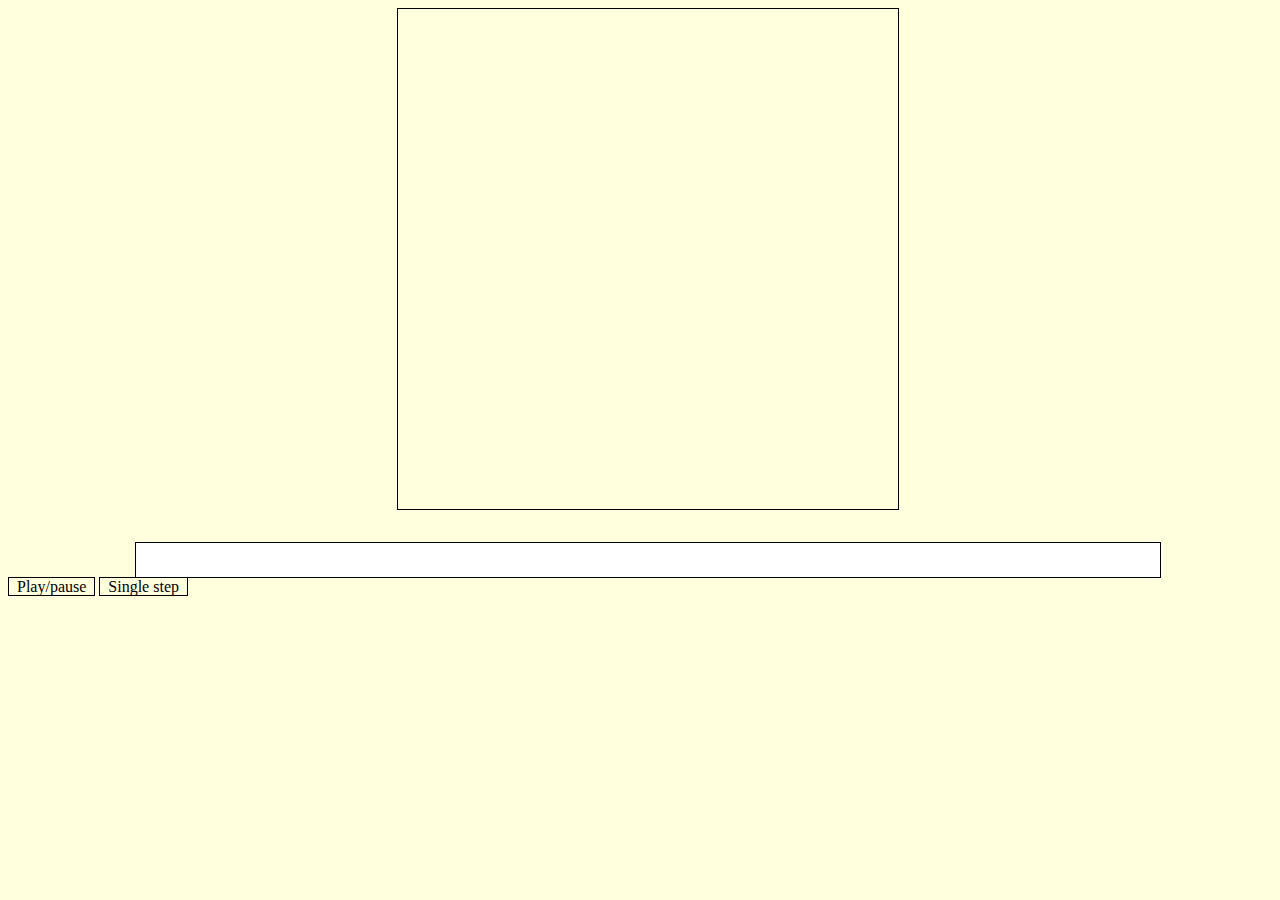
==== src/www/index.html @ e666a2c7 "web: - Send content language in headers - make Simulation class an EventEmitter" ====
<!DOCTYPE html>
<html>
<head>
	<link rel="stylesheet" href="style.css">
	<script src="js/jquery-2.1.4.min.js"></script>
	<script src="js/paper-core-0.9.24.js"></script>
	<script type="text/javascript" src="js/EventEmitter/EventEmitter.min.js"></script>
	<!-- <script type="text/paperscript" src="js/grid.js" canvas="grid-canvas"></script> -->
	<script type="text/javascript" src="js/grid.js"></script>
	<script type="text/javascript" src="js/simulation.js"></script>
	<script type="text/javascript" src="js/main.js"></script>
</head>
<body>
	<div id="content">
		<canvas id="grid-canvas" resize="true"></canvas>
		<div id="information">
			<span class="info" id="time-info"></span>
			<span class="info" id="sim-info"></span>
			<span class="info" id="render-info"></span>
			<span class="info" id="param-info"></span>
		</div>
		<div id="control">
			<span class="ctl" id="ctl-playpause">Play/pause</span>
			<span class="ctl" id="ctl-step">Single step</span>
		</div>
	</div>
</body>
</html>
---- src/www/style.css ----
body {
	background-color: #ffd;
	width: 100%;
}

#content {
	margin: auto;
}

canvas#grid-canvas {
	/* FIXME: shouldn't this be 450 (15 * 3 * 10)? ... wiht cellSize=15, the difference is still 2 */
	width: 500px;
	height: 500px;
	max-width: 50%;

    padding-left: 0;
    padding-right: 0;
    margin-left: auto;
    margin-right: auto;
    display: block;

	border: solid black 1px;
}

div#information {
	/*float: left;*/
	/*max-width: 23%;*/
	margin-left: auto;
	margin-right: auto;
	width: 80%;
	margin-top: 2em;
	background-color: white;
	border: 1px solid black;
}

.info {
	margin-left: 2em;
}

#param-info {
	display: block;
	margin-top: 1em;
}

.ctl {
	border: 1px solid black;
	padding: 0 0.5em;
	cursor: pointer;
}
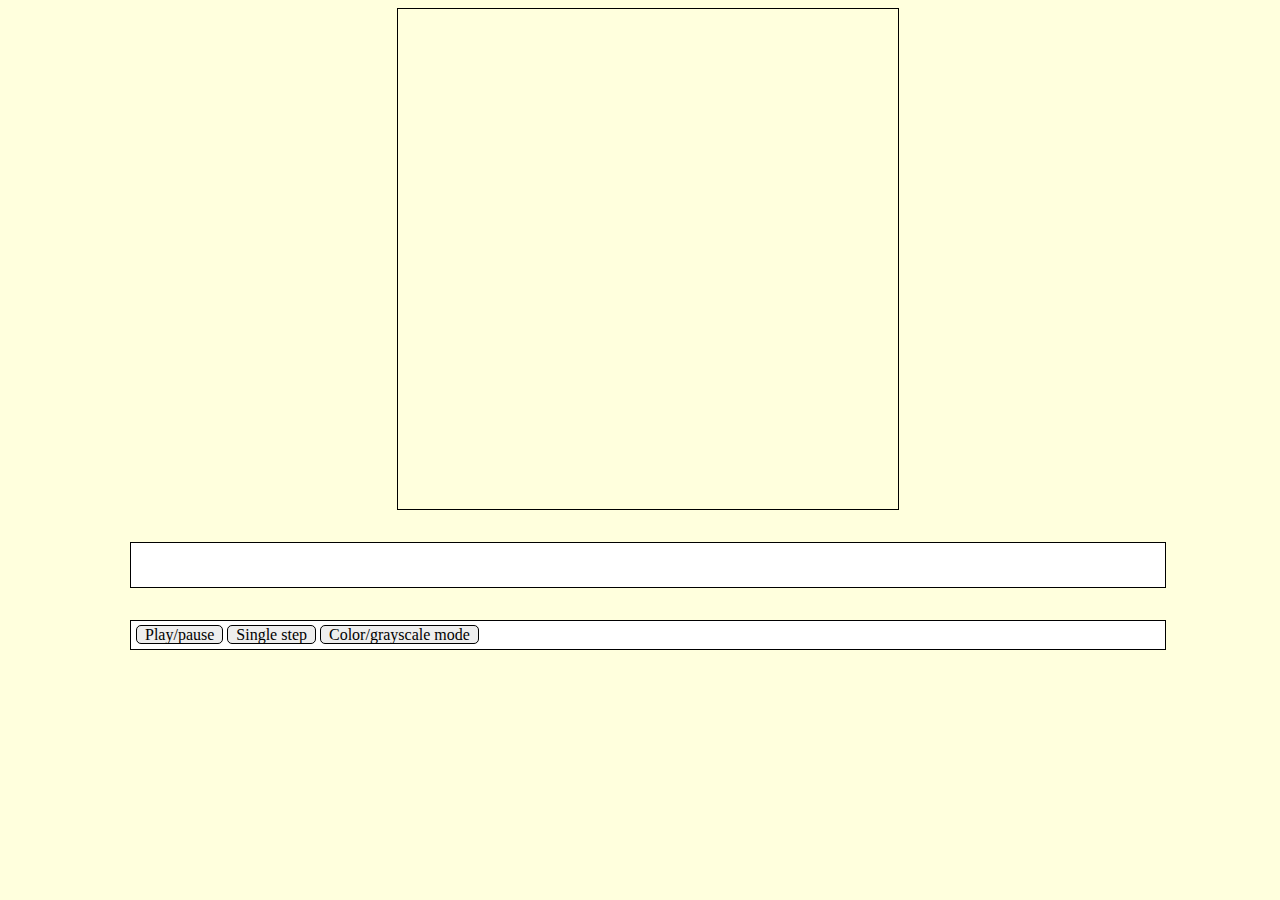
==== commit d36010df: "web: - css + index improvements - fix renderStep()" ====
--- a/src/www/index.html
+++ b/src/www/index.html
@@ -1,6 +1,8 @@
 <!DOCTYPE html>
-<html>
+<html lang="us">
 <head>
+	<meta charset="utf-8">
+	<title>Traffic simulation - DMAS</title>
 	<link rel="stylesheet" href="style.css">
 	<script src="js/jquery-2.1.4.min.js"></script>
 	<script src="js/paper-core-0.9.24.js"></script>
@@ -22,6 +24,7 @@
 		<div id="control">
 			<span class="ctl" id="ctl-playpause">Play/pause</span>
 			<span class="ctl" id="ctl-step">Single step</span>
+			<span class="ctl" id="ctl-grayscale">Color/grayscale mode</span>
 		</div>
 	</div>
 </body>
--- a/src/www/style.css
+++ b/src/www/style.css
@@ -22,7 +22,7 @@
 	border: solid black 1px;
 }
 
-div#information {
+div#information, div#control {
 	/*float: left;*/
 	/*max-width: 23%;*/
 	margin-left: auto;
@@ -31,6 +31,7 @@
 	margin-top: 2em;
 	background-color: white;
 	border: 1px solid black;
+	padding: 5px;
 }
 
 .info {
@@ -45,5 +46,9 @@
 .ctl {
 	border: 1px solid black;
 	padding: 0 0.5em;
+	text-align: center;
+	border-radius: 5px;
+	-moz-border-radius: 5px;
+	background-color: #eee;
 	cursor: pointer;
 }
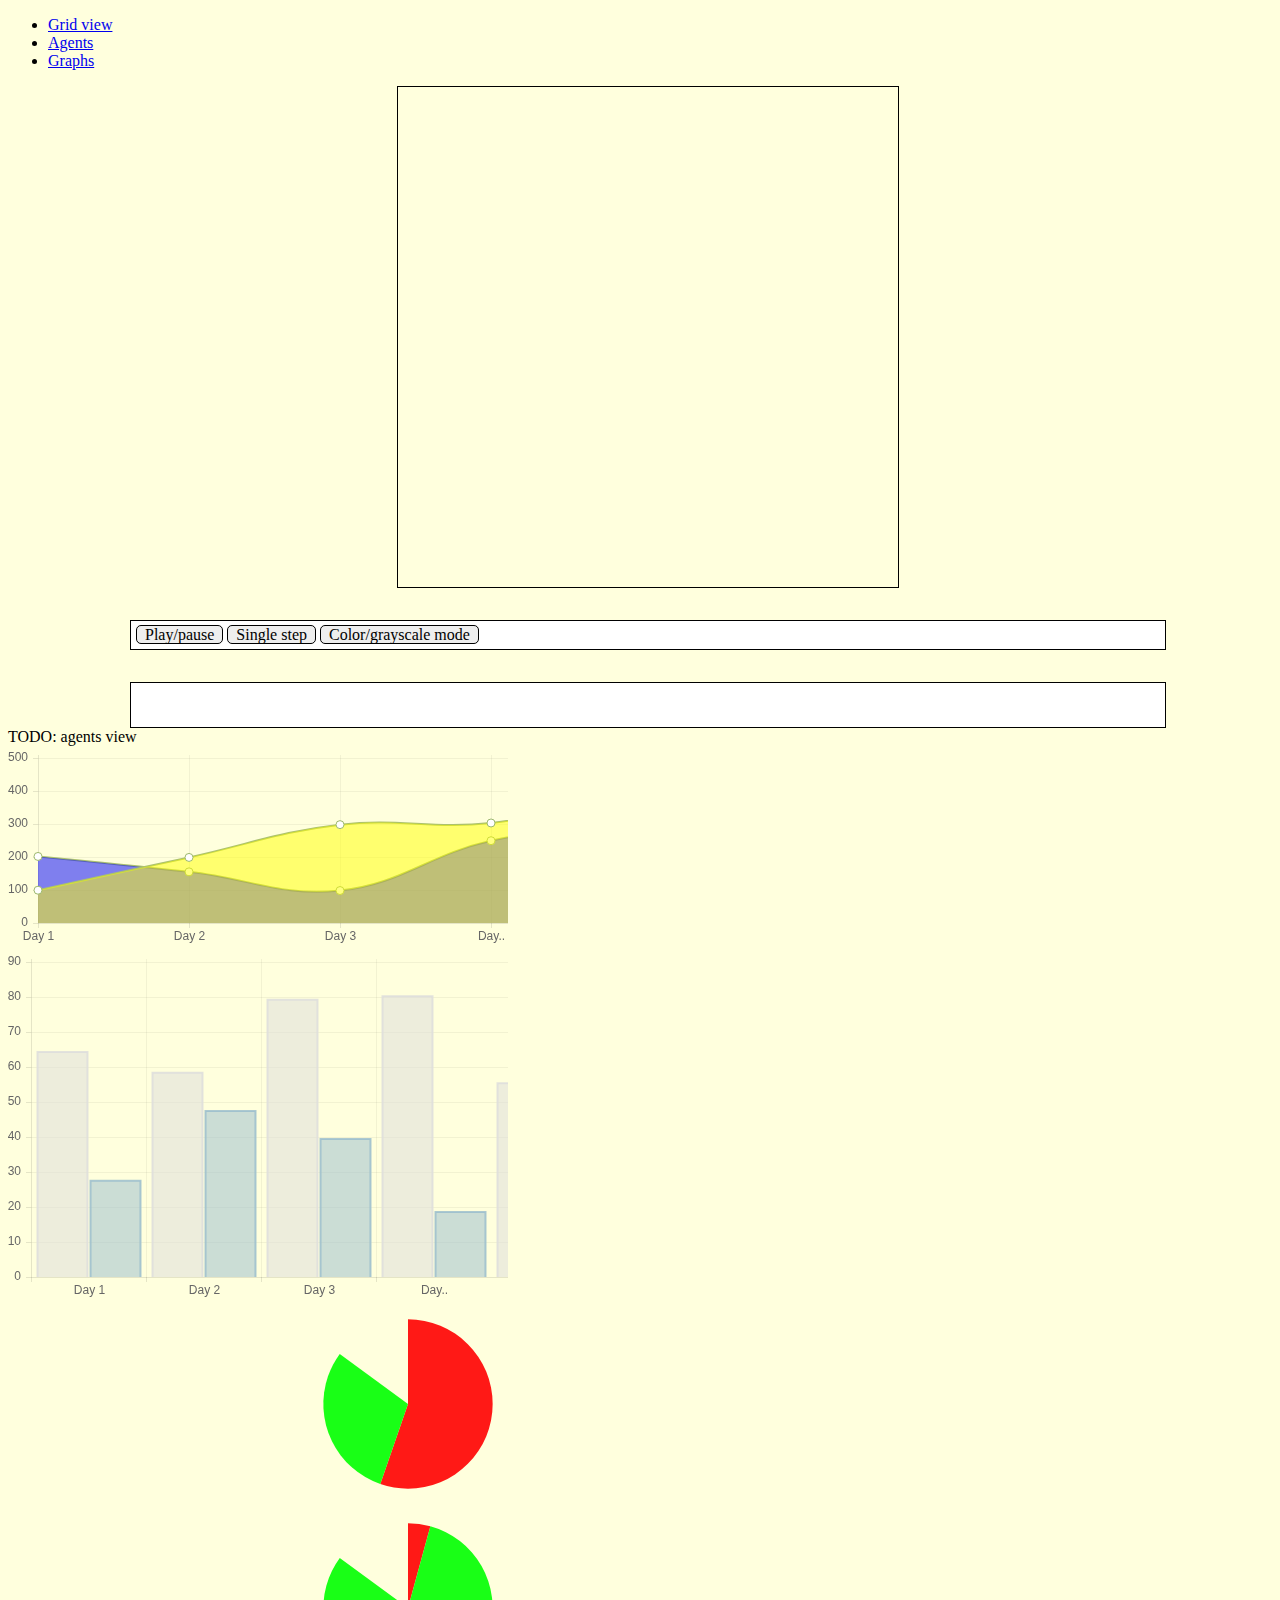
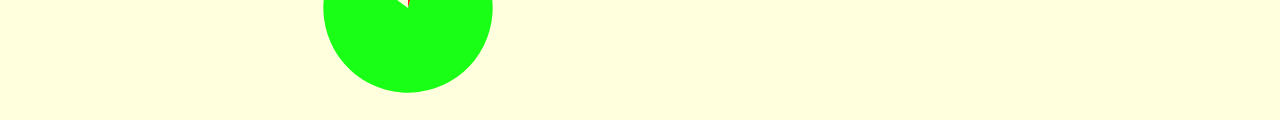
==== commit 74f1815d: "background" ====
--- a/src/www/index.html
+++ b/src/www/index.html
@@ -1,30 +1,73 @@
 <!DOCTYPE html>
 <html lang="us">
+ <body bgcolor="#ffffcc" 
 <head>
 	<meta charset="utf-8">
 	<title>Traffic simulation - DMAS</title>
+	<link rel="stylesheet" href="jquery-ui.min.css">
+	<link rel="stylesheet" href="jquery-ui.structure.min.css">
+	<link rel="stylesheet" href="jquery-ui.theme.min.css">
 	<link rel="stylesheet" href="style.css">
 	<script src="js/jquery-2.1.4.min.js"></script>
+	<script src="js/jquery-ui-1.11.4.min.js"></script>
 	<script src="js/paper-core-0.9.24.js"></script>
 	<script type="text/javascript" src="js/EventEmitter/EventEmitter.min.js"></script>
 	<!-- <script type="text/paperscript" src="js/grid.js" canvas="grid-canvas"></script> -->
 	<script type="text/javascript" src="js/grid.js"></script>
 	<script type="text/javascript" src="js/simulation.js"></script>
 	<script type="text/javascript" src="js/main.js"></script>
+	<script type="text/javascript" src="js/display_results.js"></script>
+	<script>
+		$(function() {
+			$('#tabs').tabs();
+		});
+	</script>
 </head>
 <body>
 	<div id="content">
-		<canvas id="grid-canvas" resize="true"></canvas>
-		<div id="information">
-			<span class="info" id="time-info"></span>
-			<span class="info" id="sim-info"></span>
-			<span class="info" id="render-info"></span>
-			<span class="info" id="param-info"></span>
-		</div>
-		<div id="control">
-			<span class="ctl" id="ctl-playpause">Play/pause</span>
-			<span class="ctl" id="ctl-step">Single step</span>
-			<span class="ctl" id="ctl-grayscale">Color/grayscale mode</span>
+		<div id="tabs">
+			<ul>
+				<li><a href="#tab-1">Grid view</a></li>
+				<li><a href="#tab-2">Agents</a></li>
+				<li><a href="#tab-3">Graphs</a></li>
+			</ul>
+  			<div id="tab-1">
+				<canvas id="grid-canvas" resize="true"></canvas>
+				<div id="control">
+					<span class="ctl" id="ctl-playpause">Play/pause</span>
+					<span class="ctl" id="ctl-step">Single step</span>
+					<span class="ctl" id="ctl-grayscale">Color/grayscale mode</span>
+				</div>
+				<div id="information">
+					<span class="info" id="time-info"></span>
+					<span class="info" id="sim-info"></span>
+					<span class="info" id="render-info"></span>
+					<span class="info" id="param-info"></span>
+				</div>
+				<div class="clear-floats"></div>
+			</div>
+			<div id="tab-2">
+		
+        		
+        	
+
+				TODO: agents view
+
+			</div>
+			<div id="tab-3">
+
+				<canvas id="speed_average" width="500" height="200"></canvas>
+				<script src='js/Chart.min.js'></script>
+				<canvas id="speed_average" width="500" height="200"></canvas>
+				<script src='js/Chart.min.js'></script>
+				<canvas id="fuel_average" width="500" height="350"></canvas>
+        		<div id="legend_speed"></div>
+        		<script type="text/javascript" src="js/display_results.js"></script>
+        		<canvas id="pie" width="800" height="200"></canvas>
+        		<canvas id="pie2" width="800" height="200"></canvas>
+        		<script type="text/javascript" src="js/display_results.js"></script>
+				
+			</div>
 		</div>
 	</div>
 </body>
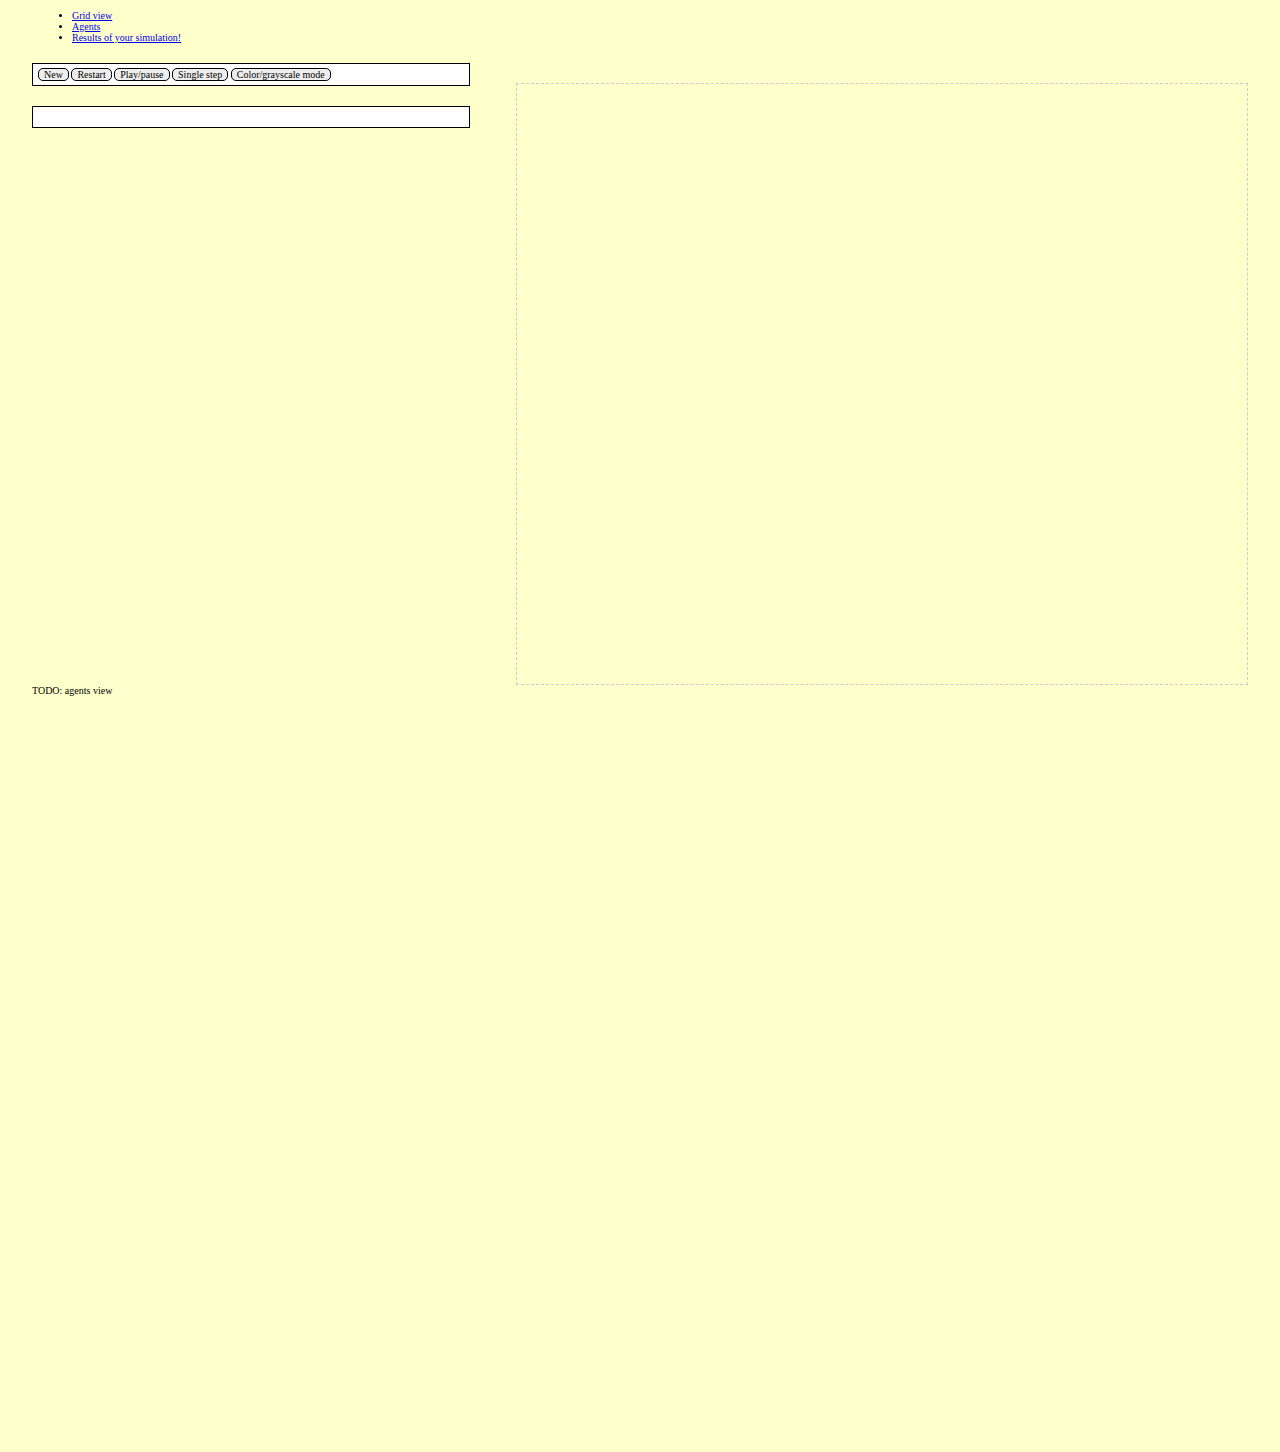
==== commit 99da58a6: "Merge branch 'master' of github.com:paintception/MultiAgent-Systems-Project" ====
--- a/src/www/index.html
+++ b/src/www/index.html
@@ -1,6 +1,5 @@
 <!DOCTYPE html>
 <html lang="us">
- <body bgcolor="#ffffcc" 
 <head>
 	<meta charset="utf-8">
 	<title>Traffic simulation - DMAS</title>
@@ -8,15 +7,16 @@
 	<link rel="stylesheet" href="jquery-ui.structure.min.css">
 	<link rel="stylesheet" href="jquery-ui.theme.min.css">
 	<link rel="stylesheet" href="style.css">
-	<script src="js/jquery-2.1.4.min.js"></script>
-	<script src="js/jquery-ui-1.11.4.min.js"></script>
-	<script src="js/paper-core-0.9.24.js"></script>
-	<script type="text/javascript" src="js/EventEmitter/EventEmitter.min.js"></script>
+	<script src="js-external/jquery-2.1.4.min.js"></script>
+	<script src="js-external/jquery-ui-1.11.4.min.js"></script>
+	<script src="js-external/paper-core-0.9.24.js"></script>
+	<script src='js-external/Chart.min.js'></script>
+	<script src="js-external/EventEmitter/EventEmitter.min.js"></script>
 	<!-- <script type="text/paperscript" src="js/grid.js" canvas="grid-canvas"></script> -->
 	<script type="text/javascript" src="js/grid.js"></script>
 	<script type="text/javascript" src="js/simulation.js"></script>
+	<script type="text/javascript" src="js/display_results.js"></script>
 	<script type="text/javascript" src="js/main.js"></script>
-	<script type="text/javascript" src="js/display_results.js"></script>
 	<script>
 		$(function() {
 			$('#tabs').tabs();
@@ -29,11 +29,13 @@
 			<ul>
 				<li><a href="#tab-1">Grid view</a></li>
 				<li><a href="#tab-2">Agents</a></li>
-				<li><a href="#tab-3">Graphs</a></li>
+				<li><a href="#tab-3">Results of your simulation!</a></li>
 			</ul>
   			<div id="tab-1">
 				<canvas id="grid-canvas" resize="true"></canvas>
 				<div id="control">
+					<span class="ctl" id="ctl-new">New</span>
+					<span class="ctl" id="ctl-restart">Restart</span>
 					<span class="ctl" id="ctl-playpause">Play/pause</span>
 					<span class="ctl" id="ctl-step">Single step</span>
 					<span class="ctl" id="ctl-grayscale">Color/grayscale mode</span>
@@ -55,18 +57,11 @@
 
 			</div>
 			<div id="tab-3">
-
 				<canvas id="speed_average" width="500" height="200"></canvas>
-				<script src='js/Chart.min.js'></script>
-				<canvas id="speed_average" width="500" height="200"></canvas>
-				<script src='js/Chart.min.js'></script>
 				<canvas id="fuel_average" width="500" height="350"></canvas>
         		<div id="legend_speed"></div>
-        		<script type="text/javascript" src="js/display_results.js"></script>
         		<canvas id="pie" width="800" height="200"></canvas>
         		<canvas id="pie2" width="800" height="200"></canvas>
-        		<script type="text/javascript" src="js/display_results.js"></script>
-				
 			</div>
 		</div>
 	</div>
--- a/src/www/style.css
+++ b/src/www/style.css
@@ -1,33 +1,41 @@
 body {
-	background-color: #ffd;
+	background-color: #ffc;
 	width: 100%;
+	margin: 0;
+	font-size: x-small;
+}
+
+/*
+ * Note: fix for tab with float within - see: http://www.quirksmode.org/css/clearing.html.
+ * Alternatively, without extra elements, see: http://stackoverflow.com/a/5871844.
+ */
+div.clear-floats {
+	clear: both;
 }
 
 #content {
 	margin: auto;
+	width: 95%;
 }
 
 canvas#grid-canvas {
-	/* FIXME: shouldn't this be 450 (15 * 3 * 10)? ... wiht cellSize=15, the difference is still 2 */
-	width: 500px;
-	height: 500px;
-	max-width: 50%;
+	width: 60%;
+	height: 600px;
+/*	max-width: 40%;
+	max-height: 50%; */
+	float: right;
 
+	margin-top: 2em;
     padding-left: 0;
     padding-right: 0;
     margin-left: auto;
     margin-right: auto;
-    display: block;
 
-	border: solid black 1px;
+	border: dashed #ccc 1px;
 }
 
 div#information, div#control {
-	/*float: left;*/
-	/*max-width: 23%;*/
-	margin-left: auto;
-	margin-right: auto;
-	width: 80%;
+	width: 35%;
 	margin-top: 2em;
 	background-color: white;
 	border: 1px solid black;
@@ -35,10 +43,11 @@
 }
 
 .info {
-	margin-left: 2em;
+	margin-left: 1em;
+	display: block;
 }
 
-#param-info {
+.info#param-info {
 	display: block;
 	margin-top: 1em;
 }
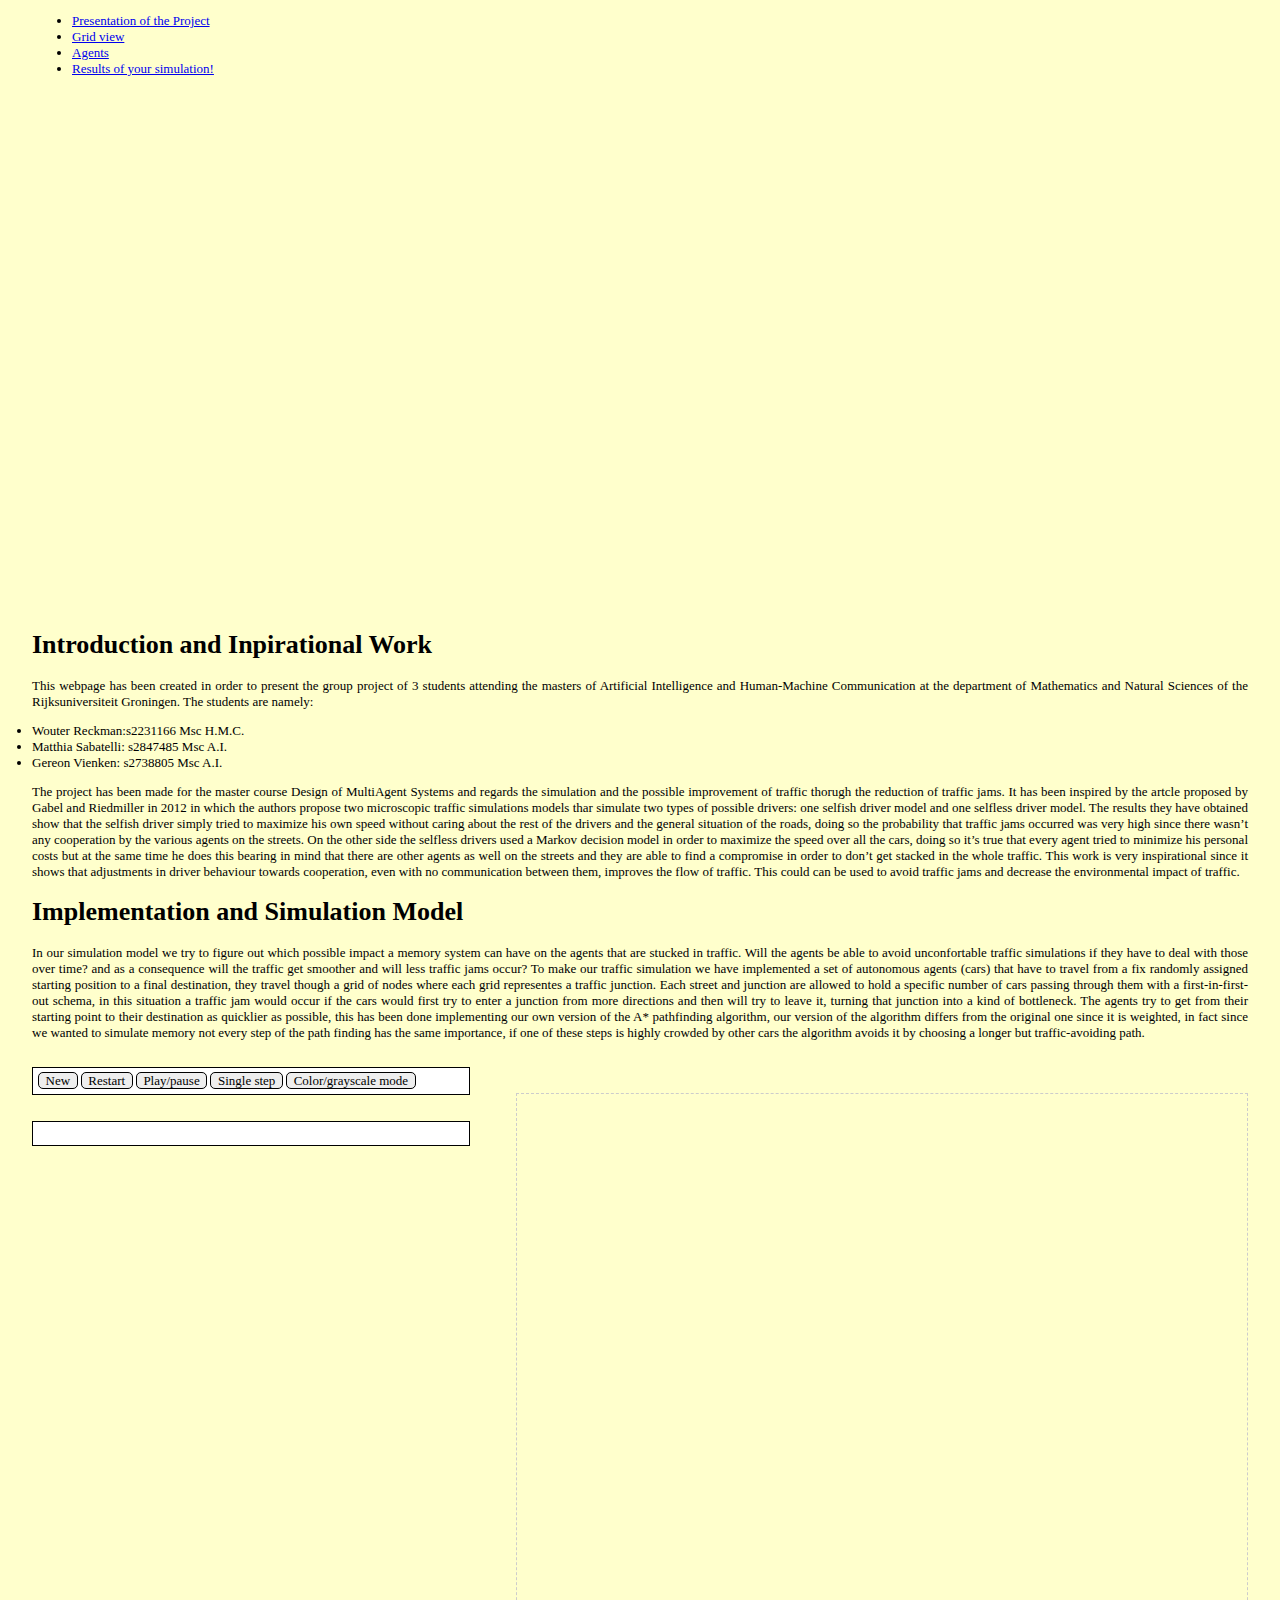
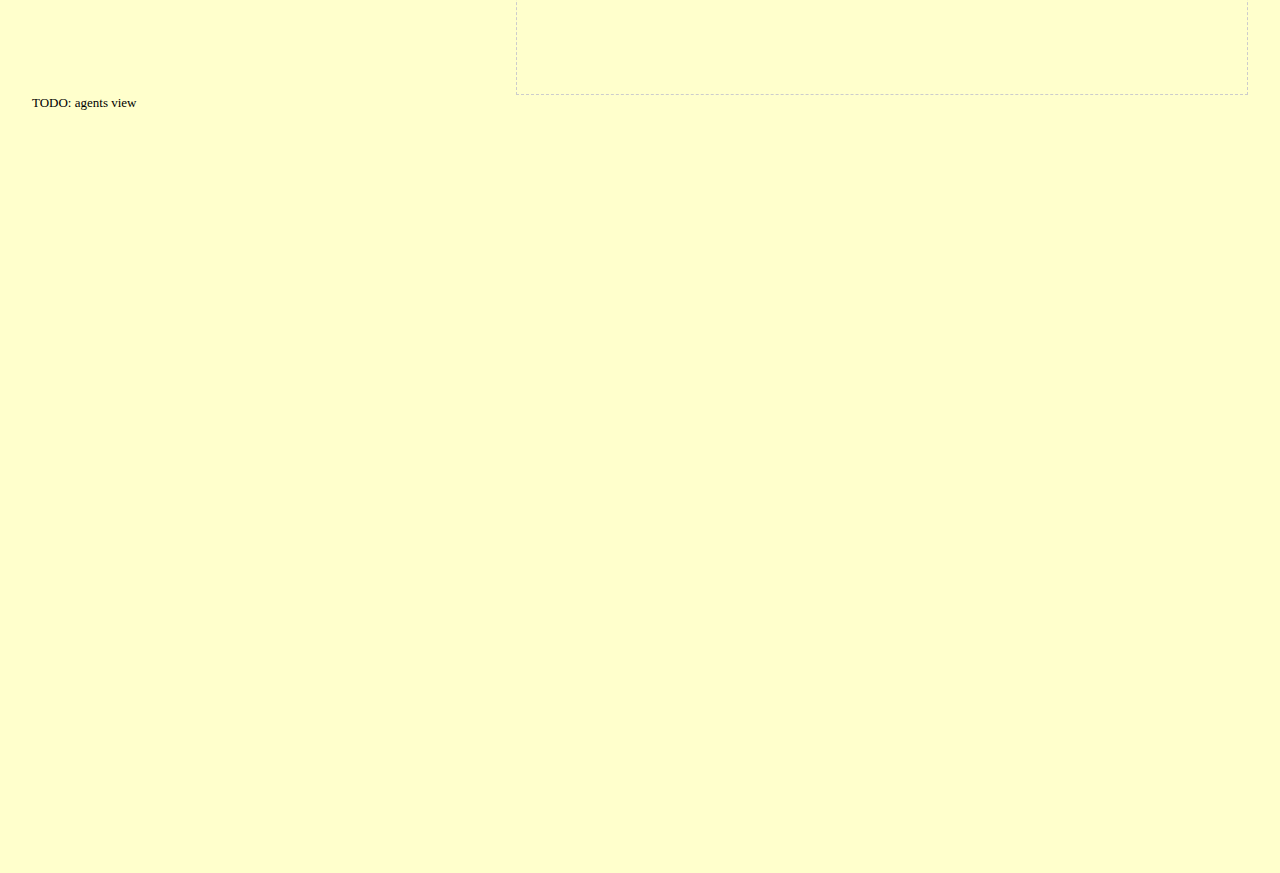
==== commit c832af15: "json data" ====
--- a/src/www/index.html
+++ b/src/www/index.html
@@ -1,5 +1,6 @@
 <!DOCTYPE html>
 <html lang="us">
+<font face="Times New Roman" size="2.5" color="#000000">
 <head>
 	<meta charset="utf-8">
 	<title>Traffic simulation - DMAS</title>
@@ -19,7 +20,7 @@
 	<script type="text/javascript" src="js/main.js"></script>
 	<script>
 		$(function() {
-			$('#tabs').tabs();
+			$('#tabs').tabs({'active': 1});
 		});
 	</script>
 </head>
@@ -27,11 +28,39 @@
 	<div id="content">
 		<div id="tabs">
 			<ul>
-				<li><a href="#tab-1">Grid view</a></li>
-				<li><a href="#tab-2">Agents</a></li>
-				<li><a href="#tab-3">Results of your simulation!</a></li>
+				<li><a href="#tab-1">Presentation of the Project</a></li>
+				<li><a href="#tab-2">Grid view</a></li>
+				<li><a href="#tab-3">Agents</a></li>
+				<li><a href="#tab-4">Results of your simulation!</a></li>
 			</ul>
-  			<div id="tab-1">
+			<div id="tab-1">
+				<canvas id="video_example" width="500" height="200"></canvas>
+
+				<iframe width="560" height="315" src="https://www.youtube.com/embed/O3kL6nMap2s" frameborder="0" allowfullscreen>
+				</iframe>
+
+				<canvas id="project_presentation" width="500" height="200"></canvas>
+				<div>
+  					<h1>Introduction and Inpirational Work</h1>
+					<p align="justify"> This webpage has been created in order to present the group project of 3 students attending the masters of Artificial Intelligence and Human-Machine Communication at the department of Mathematics and Natural Sciences of the Rijksuniversiteit Groningen. The students are namely:  
+					<li>Wouter Reckman:s2231166 Msc H.M.C. </li>
+					<li>Matthia Sabatelli: s2847485 Msc A.I. </li>
+					<li>Gereon Vienken: s2738805 Msc A.I. </li>
+					</p>
+					<p align="justify">
+					The project has been made for the master course Design of MultiAgent Systems and regards the simulation and the possible improvement of traffic thorugh the reduction of traffic jams.
+					It has been inspired by the artcle proposed by Gabel and Riedmiller in 2012  in which the authors propose two microscopic traffic simulations models thar simulate two types of possible drivers: one selfish driver model and one selfless driver model. The results they have obtained show that the selfish driver simply tried to maximize his own speed without caring about the rest of the drivers and the general situation of the roads, doing so the probability that traffic jams occurred was very high since there wasn’t any cooperation by the various agents on the streets. On the other side the selfless drivers used a Markov decision model in order to maximize the speed over all the cars, doing so it’s true that every agent tried to minimize his personal costs but at the same time he does this bearing in mind that there are other agents as well on the streets and they are able to find a compromise in order to don’t get stacked in the whole traffic. This work is very inspirational since it shows that adjustments in driver behaviour towards cooperation, even with no communication between them, improves the flow of traffic. This could can be used to avoid traffic jams and decrease the environmental impact of traffic.</p>
+
+					<h1> Implementation and Simulation Model</h1>
+					<p align="justify"> In our simulation model we try to figure out which possible impact a memory system can have on the agents that are stucked in traffic. Will the agents be able to avoid unconfortable traffic simulations if they have to deal with those over time? and as a consequence will the traffic get smoother and will less traffic jams occur?
+
+					To make our traffic simulation we have implemented a set of autonomous agents (cars) that have to travel from a fix randomly assigned starting position to a final destination, they travel though a grid of nodes where each grid representes a traffic junction. Each street and junction are allowed to hold a specific number of cars passing through them with a first-in-first-out schema, in this situation a traffic jam would occur if the cars would first try to enter a junction from more directions and then will try to leave it, turning that junction into a kind of bottleneck.
+
+					The agents try to get from their starting point to their destination as quicklier as possible, this has been done implementing our own version of the A* pathfinding algorithm, our version of the algorithm differs from the original one since it is weighted, in fact since we wanted to simulate memory not every step of the path finding has the same importance, if one of these steps is highly crowded by other cars the algorithm avoids it by choosing a longer but traffic-avoiding path.</p>
+				</div>
+			</div>
+
+  			<div id="tab-2">
 				<canvas id="grid-canvas" resize="true"></canvas>
 				<div id="control">
 					<span class="ctl" id="ctl-new">New</span>
@@ -48,7 +77,7 @@
 				</div>
 				<div class="clear-floats"></div>
 			</div>
-			<div id="tab-2">
+			<div id="tab-3">
 		
         		
         	
@@ -56,7 +85,8 @@
 				TODO: agents view
 
 			</div>
-			<div id="tab-3">
+			<div id="tab-4">
+				<!-- <canvas id="jams" width="500" height="200"></canvas> -->
 				<canvas id="speed_average" width="500" height="200"></canvas>
 				<canvas id="fuel_average" width="500" height="350"></canvas>
         		<div id="legend_speed"></div>
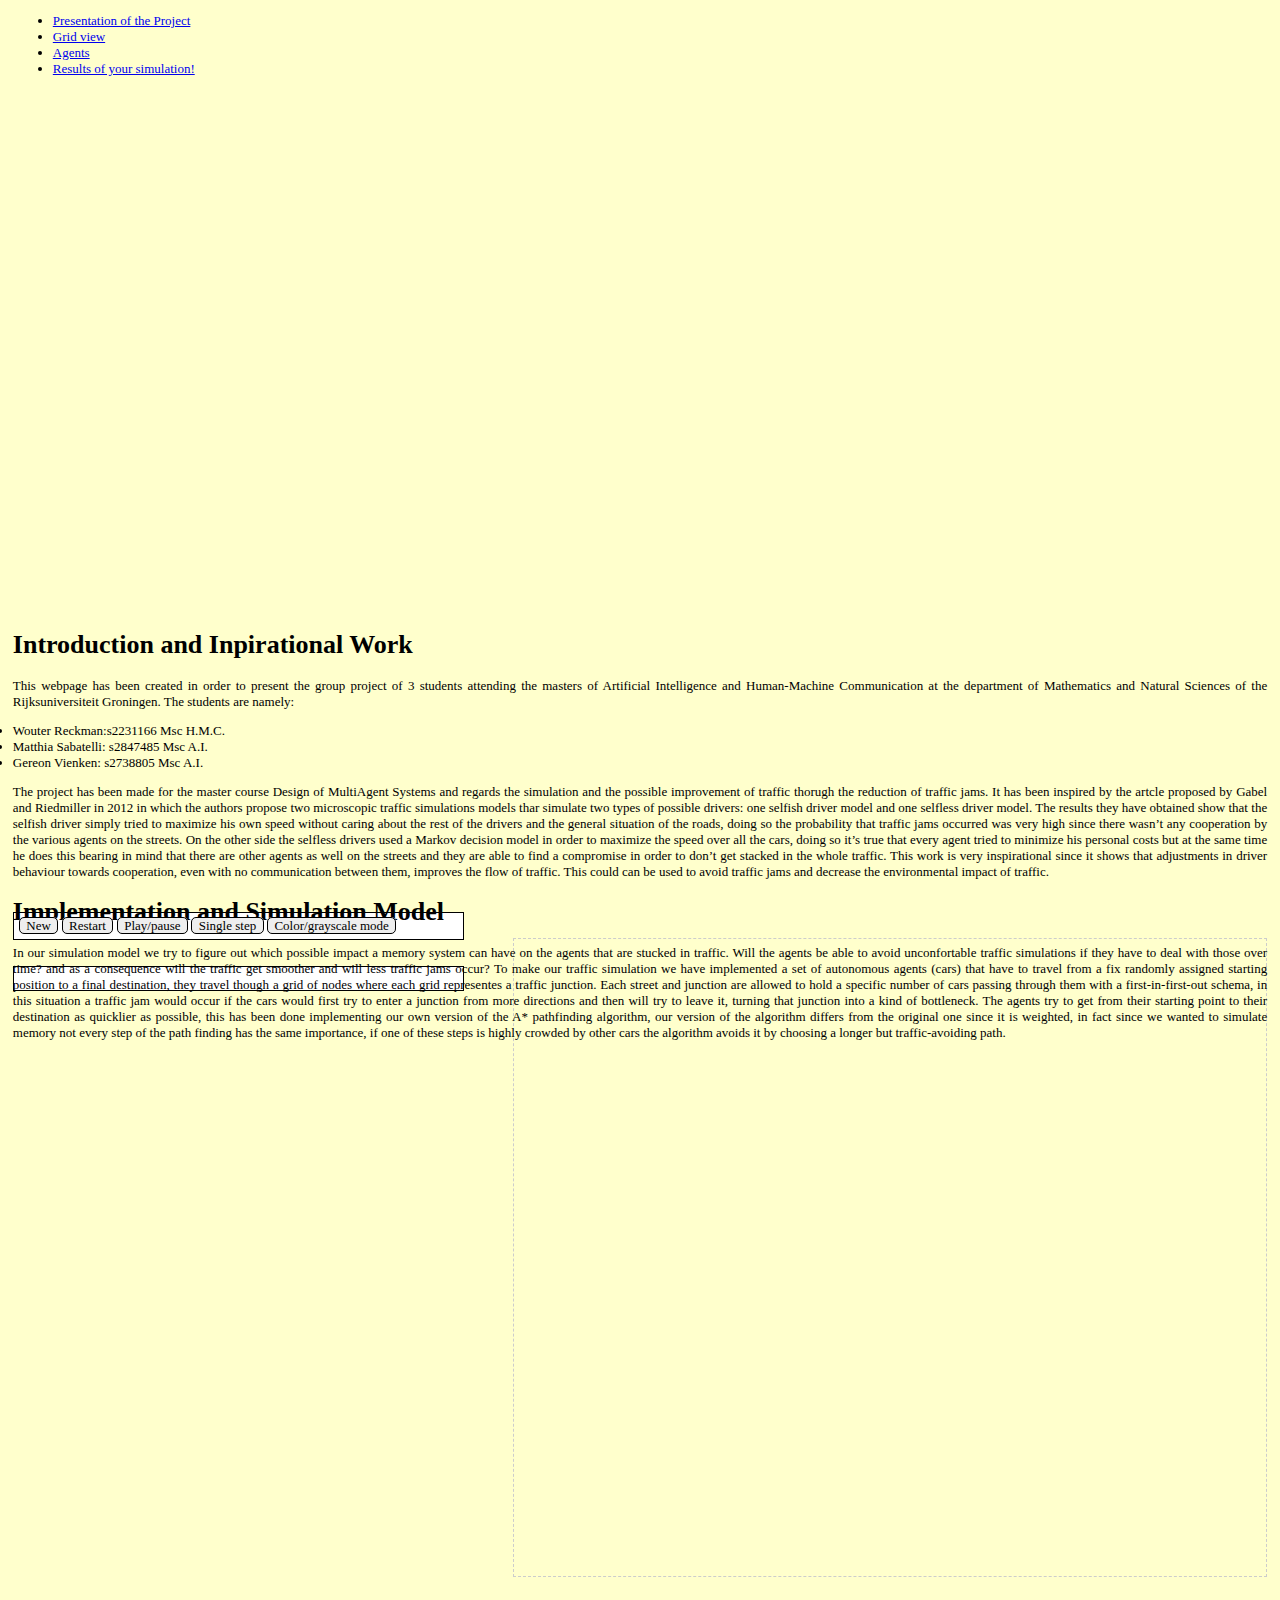
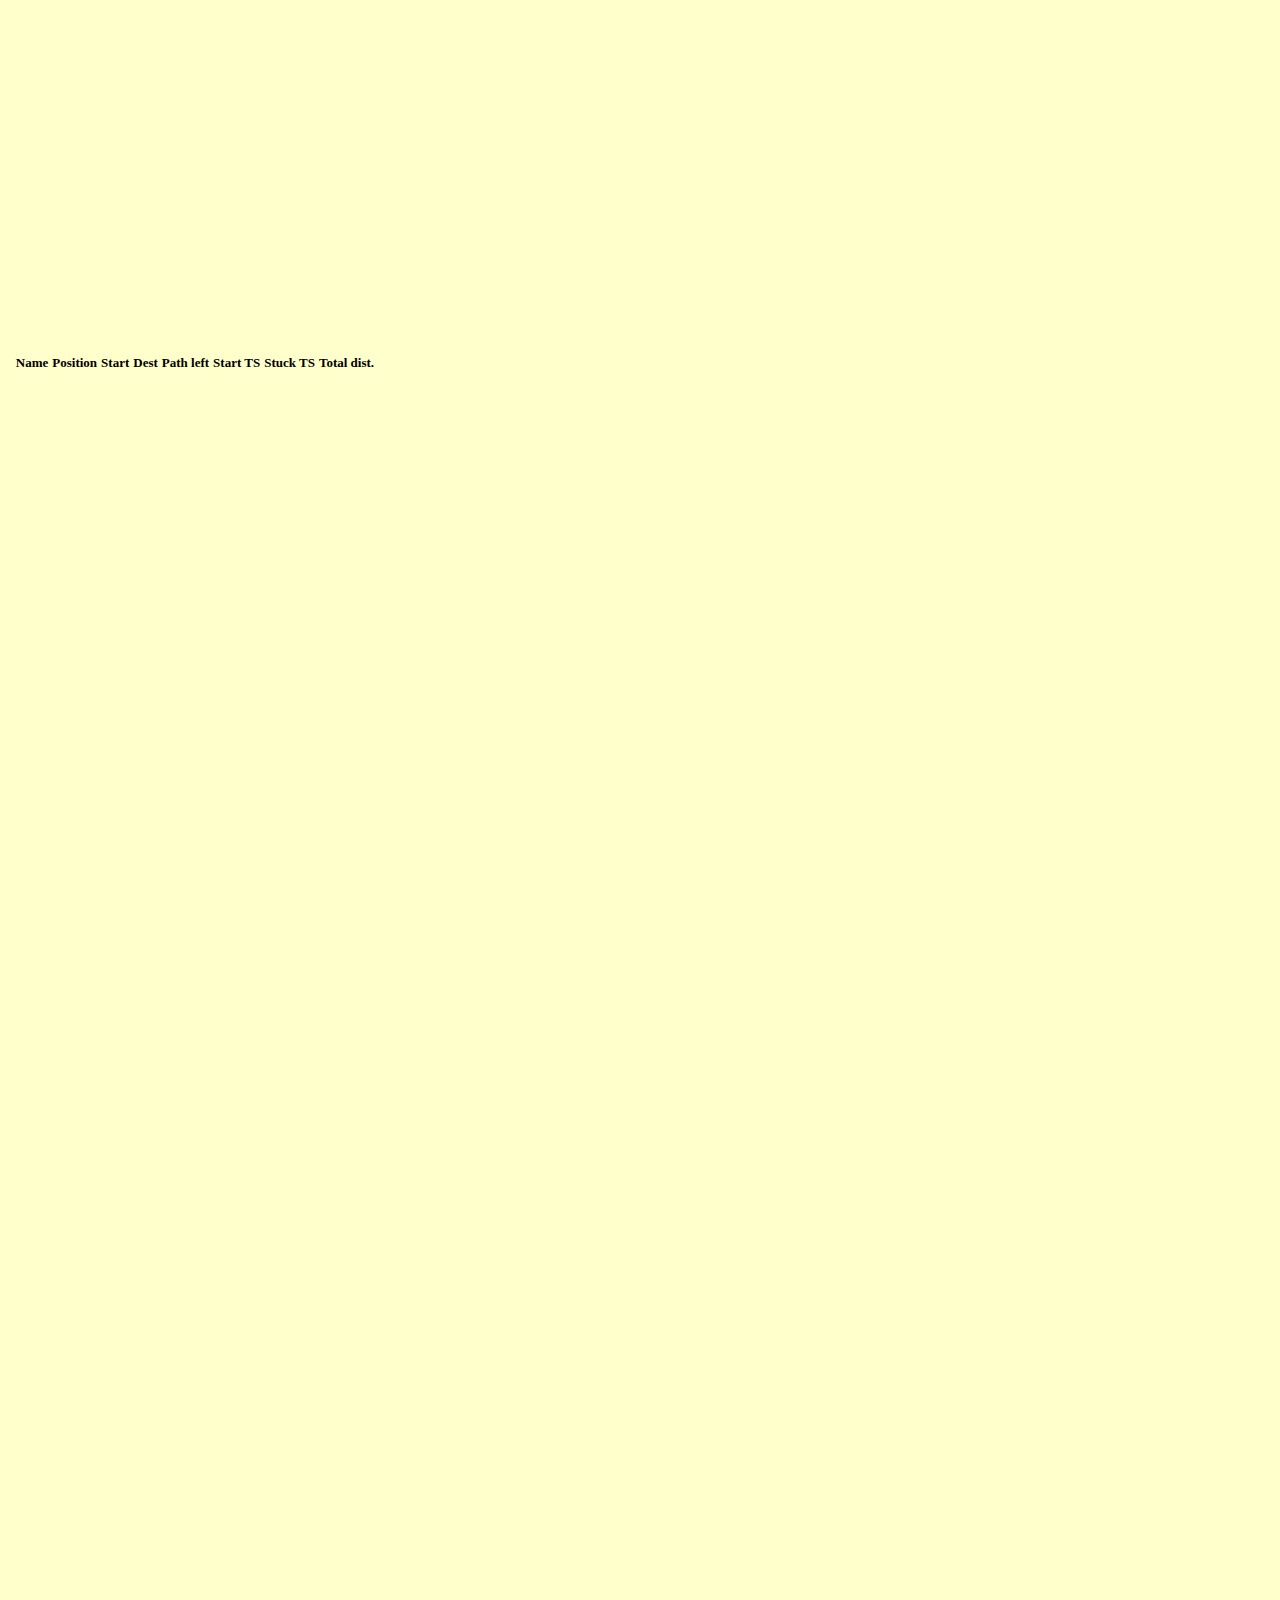
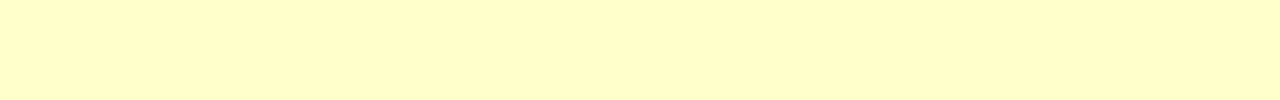
==== commit a2207a5a: "Merge branch 'master' of https://github.com/paintception/MultiAgent-Systems-Project" ====
--- a/src/www/index.html
+++ b/src/www/index.html
@@ -4,14 +4,16 @@
 <head>
 	<meta charset="utf-8">
 	<title>Traffic simulation - DMAS</title>
-	<link rel="stylesheet" href="jquery-ui.min.css">
-	<link rel="stylesheet" href="jquery-ui.structure.min.css">
-	<link rel="stylesheet" href="jquery-ui.theme.min.css">
-	<link rel="stylesheet" href="style.css">
+	<link rel="stylesheet" href="css/jquery-ui.min.css">
+	<link rel="stylesheet" href="css/jquery-ui.structure.min.css">
+	<link rel="stylesheet" href="css/jquery-ui.theme.min.css">
+	<link rel="stylesheet" href="css/datatables.min.css"/>
+	<link rel="stylesheet" href="css/style.css">
 	<script src="js-external/jquery-2.1.4.min.js"></script>
 	<script src="js-external/jquery-ui-1.11.4.min.js"></script>
 	<script src="js-external/paper-core-0.9.24.js"></script>
 	<script src='js-external/Chart.min.js'></script>
+	<script src="js-external/datatables.min.js"></script>
 	<script src="js-external/EventEmitter/EventEmitter.min.js"></script>
 	<!-- <script type="text/paperscript" src="js/grid.js" canvas="grid-canvas"></script> -->
 	<script type="text/javascript" src="js/grid.js"></script>
@@ -19,9 +21,6 @@
 	<script type="text/javascript" src="js/display_results.js"></script>
 	<script type="text/javascript" src="js/main.js"></script>
 	<script>
-		$(function() {
-			$('#tabs').tabs({'active': 1});
-		});
 	</script>
 </head>
 <body>
@@ -78,12 +77,19 @@
 				<div class="clear-floats"></div>
 			</div>
 			<div id="tab-3">
-		
-        		
-        	
-
-				TODO: agents view
-
+				<div id="agents-container"><table id="agents" class="compact stripe">
+					<thead><tr>
+						<th>Name</th>
+						<th>Position</th>
+						<th>Start</th>
+						<th>Dest</th>
+						<th>Path left</th>
+						<th>Start TS</th>
+						<th>Stuck TS</th>
+						<th>Total dist.</th>
+					</tr></thead>
+				</table></div>
+				<span id="agent-details"></span>
 			</div>
 			<div id="tab-4">
 				<!-- <canvas id="jams" width="500" height="200"></canvas> -->
--- a/src/www/css/style.css
+++ b/src/www/css/style.css
@@ -0,0 +1,89 @@
+body {
+	background-color: #ffc;
+	width: 100%;
+	margin: 0;
+	font-size: x-small;
+}
+
+/*
+ * Note: fix for tab with float within - see: http://www.quirksmode.org/css/clearing.html.
+ * Alternatively, without extra elements, see: http://stackoverflow.com/a/5871844.
+ */
+div.clear-floats {
+	clear: both;
+}
+
+#content {
+	position: absolute;
+	padding: 0;
+	margin: 0;
+	margin: auto;
+	top: 0;
+	left: 1%;
+	width: 98%;
+	height: 98%;
+}
+
+div#tabs, div[id^='tab-'] {
+	height: 95%;
+}
+
+canvas#grid-canvas {
+	width: 60%;
+	max-width: 60%;
+	height: 80%;
+	float: right;
+
+	margin-top: 2em;
+    padding-left: 0;
+    padding-right: 0;
+    margin-left: auto;
+    margin-right: auto;
+
+	border: dashed #ccc 1px;
+}
+
+div#information, div#control {
+	width: 35%;
+	margin-top: 2em;
+	background-color: white;
+	border: 1px solid black;
+	padding: 5px;
+}
+
+.info {
+	margin-left: 1em;
+	display: block;
+}
+
+.info#param-info {
+	display: block;
+	margin-top: 1em;
+}
+
+.ctl {
+	border: 1px solid black;
+	padding: 0 0.5em;
+	text-align: center;
+	border-radius: 5px;
+	-moz-border-radius: 5px;
+	background-color: #eee;
+	cursor: pointer;
+}
+
+
+/**
+ * DATATABLES
+ */
+
+div#agents-container {
+	width: 50%;
+	height: 80%;
+	max-height: 80%;
+}
+table#agents { height: 80%; }
+
+#agent-details {
+	float: right;
+	max-width: 45%;
+}
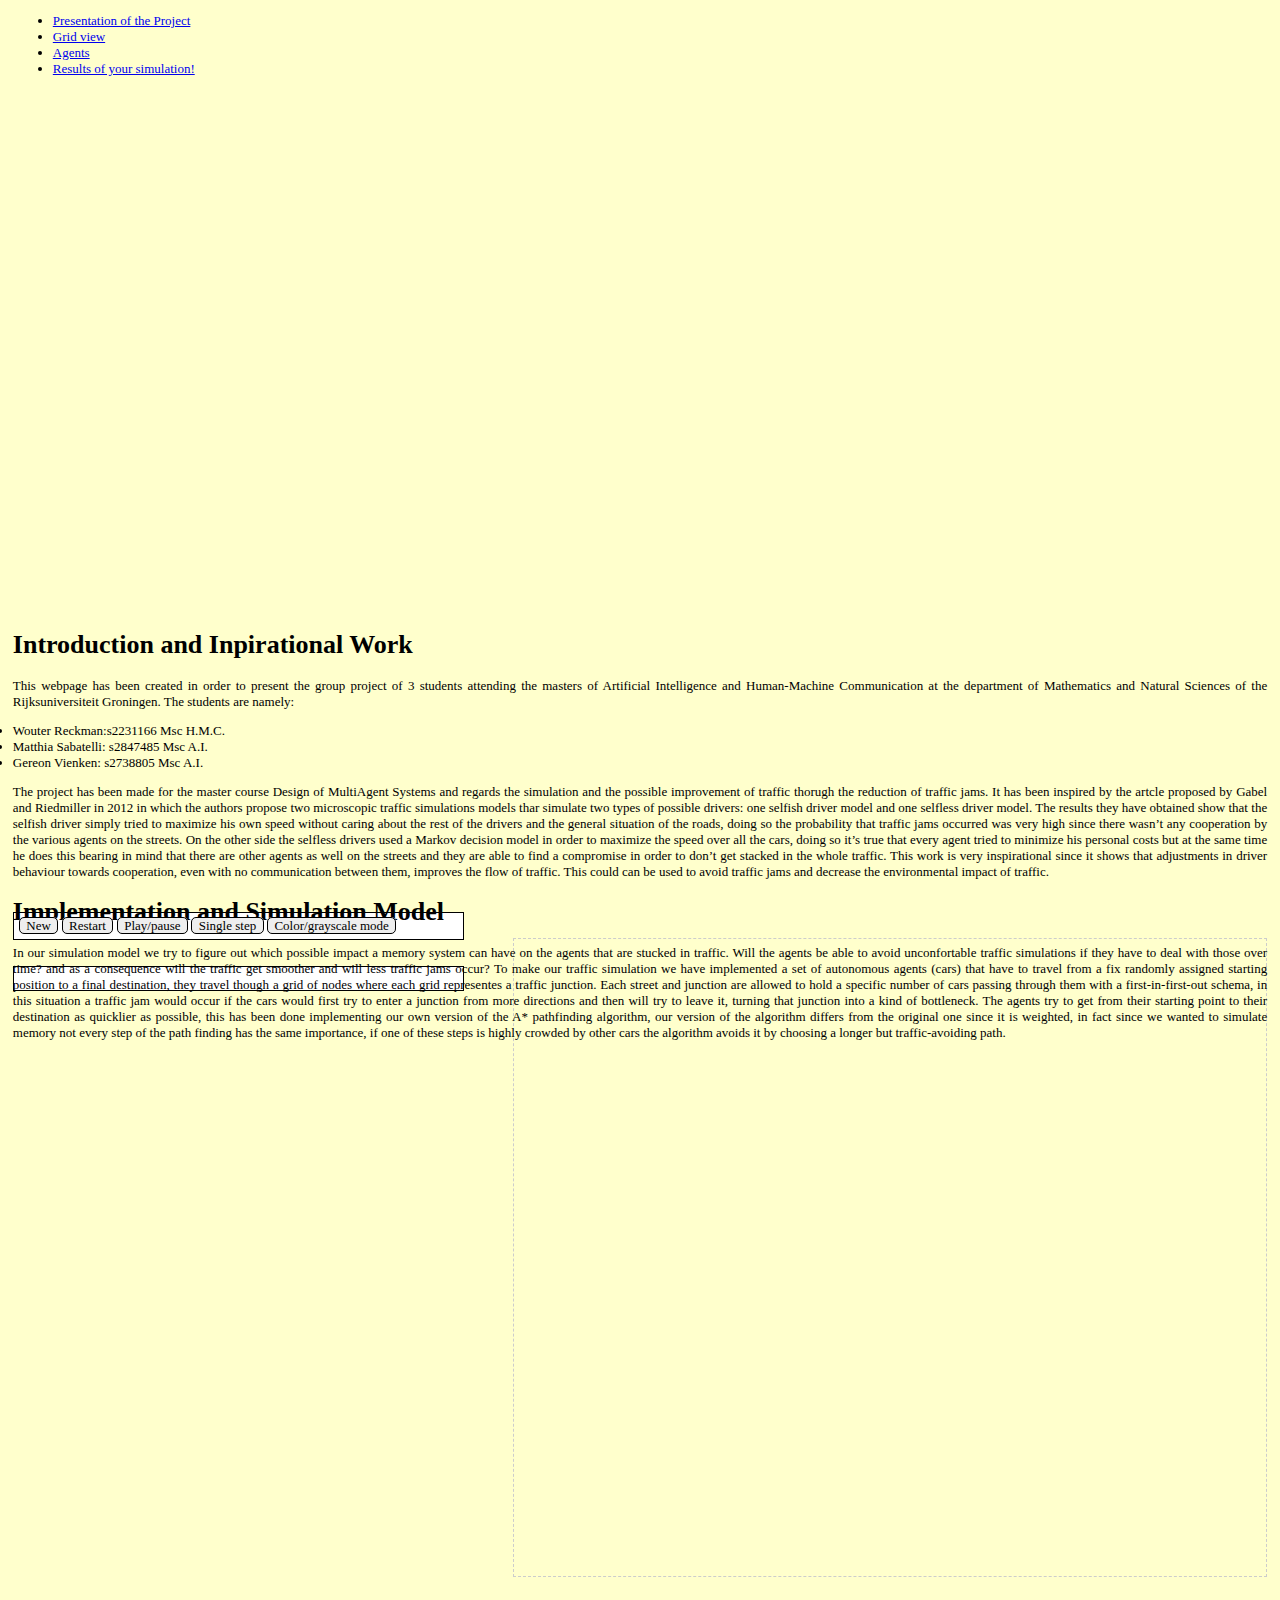
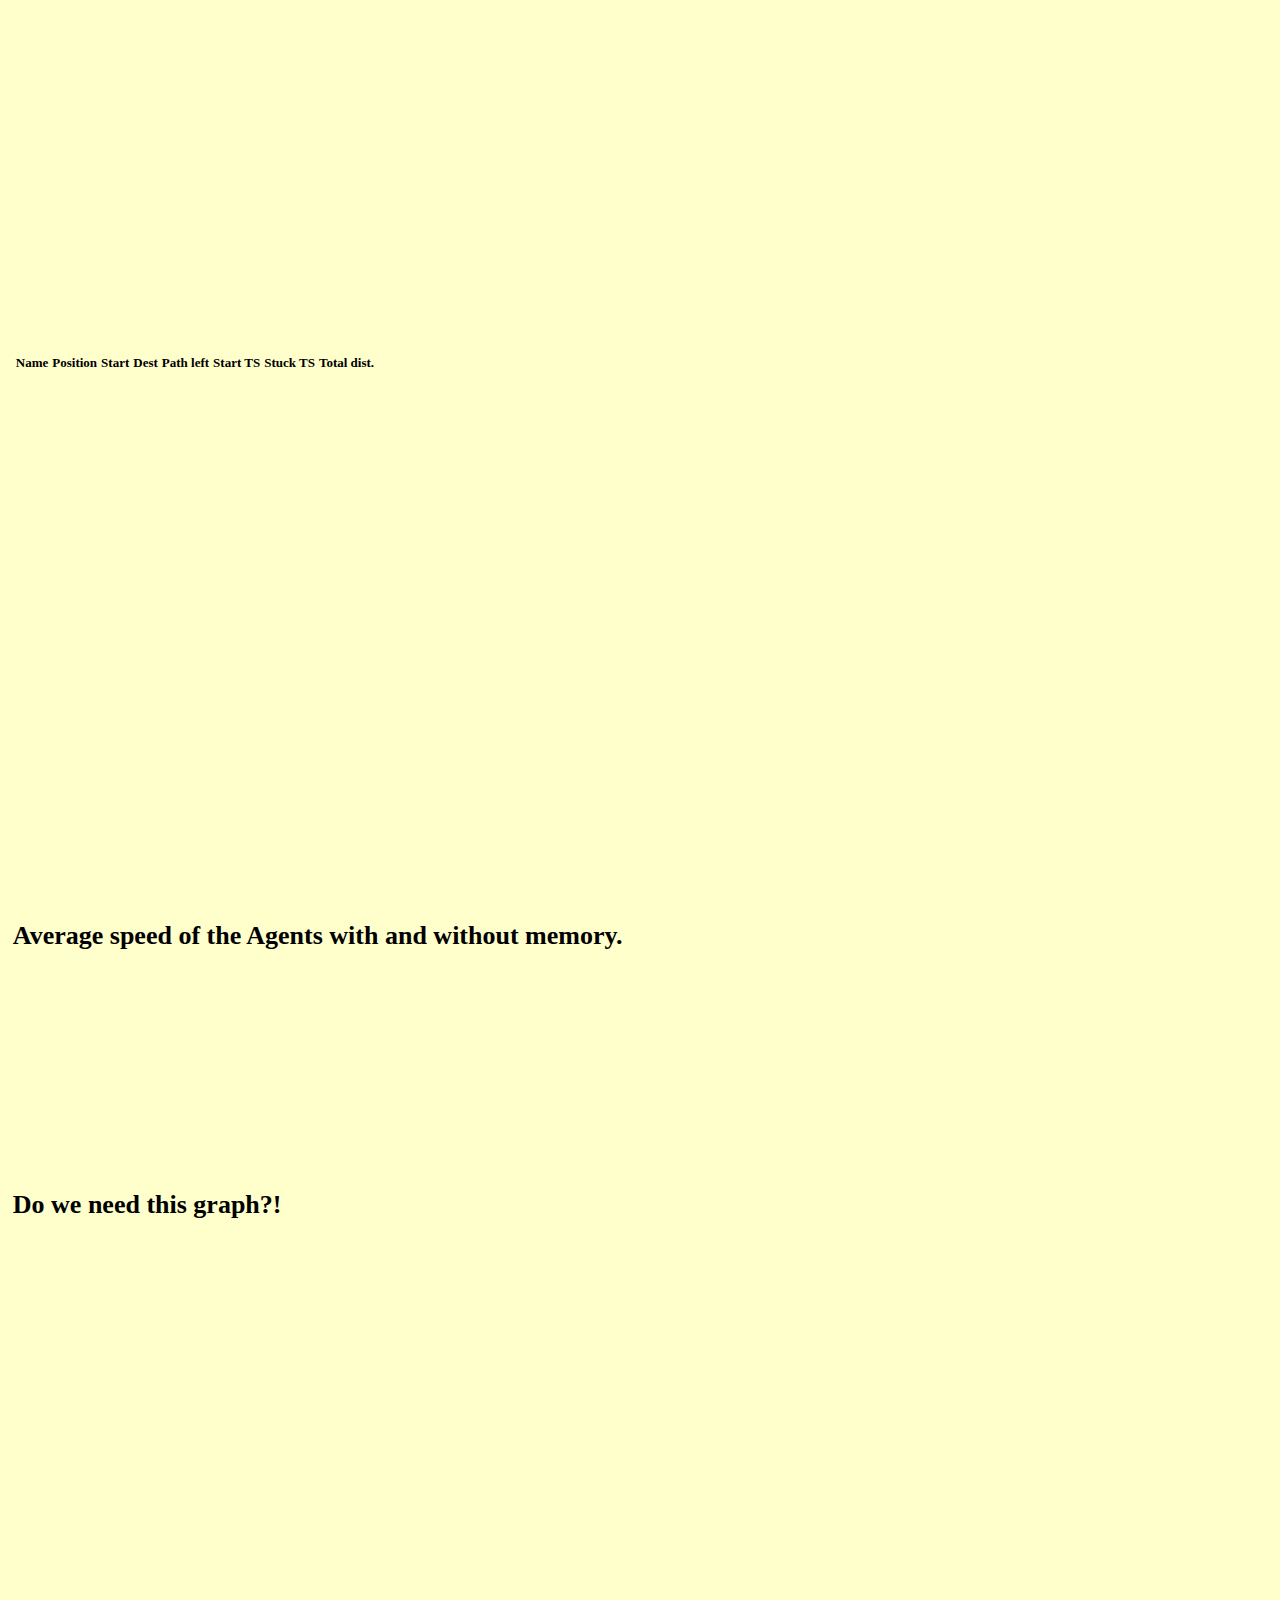
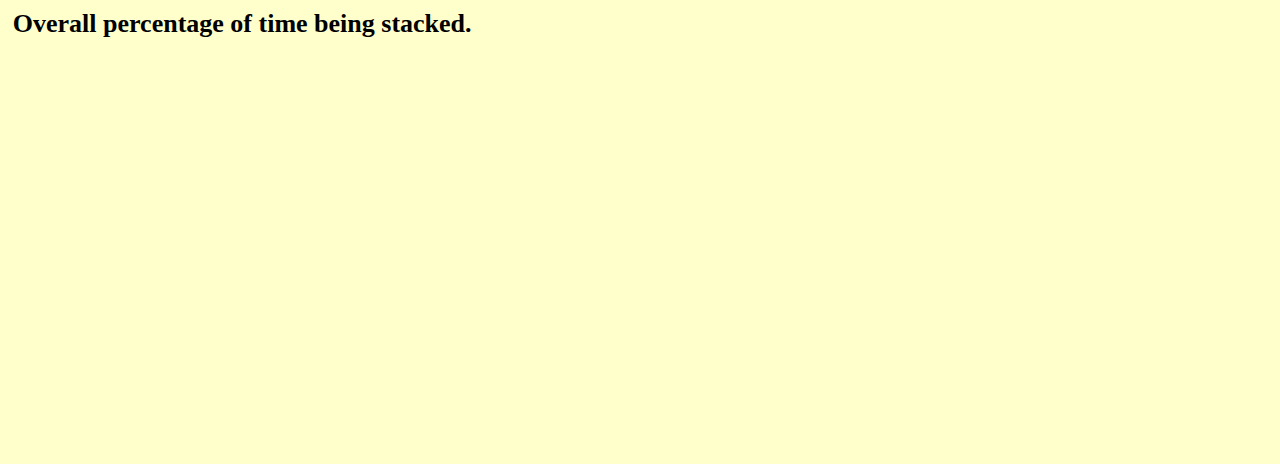
==== commit 5feed23b: "graphs for 10 days with data to fill in" ====
--- a/src/www/index.html
+++ b/src/www/index.html
@@ -93,9 +93,12 @@
 			</div>
 			<div id="tab-4">
 				<!-- <canvas id="jams" width="500" height="200"></canvas> -->
-				<canvas id="speed_average" width="500" height="200"></canvas>
-				<canvas id="fuel_average" width="500" height="350"></canvas>
+				<h1>Average speed of the Agents with and without memory. </h1>
+				<canvas id="speed_average" width="1000" height="200"></canvas>
+				<h1>Do we need this graph?!</h1>
+				<canvas id="fuel_average" width="1000" height="350"></canvas>
         		<div id="legend_speed"></div>
+        		<h1>Overall percentage of time being stacked. </h1>
         		<canvas id="pie" width="800" height="200"></canvas>
         		<canvas id="pie2" width="800" height="200"></canvas>
 			</div>
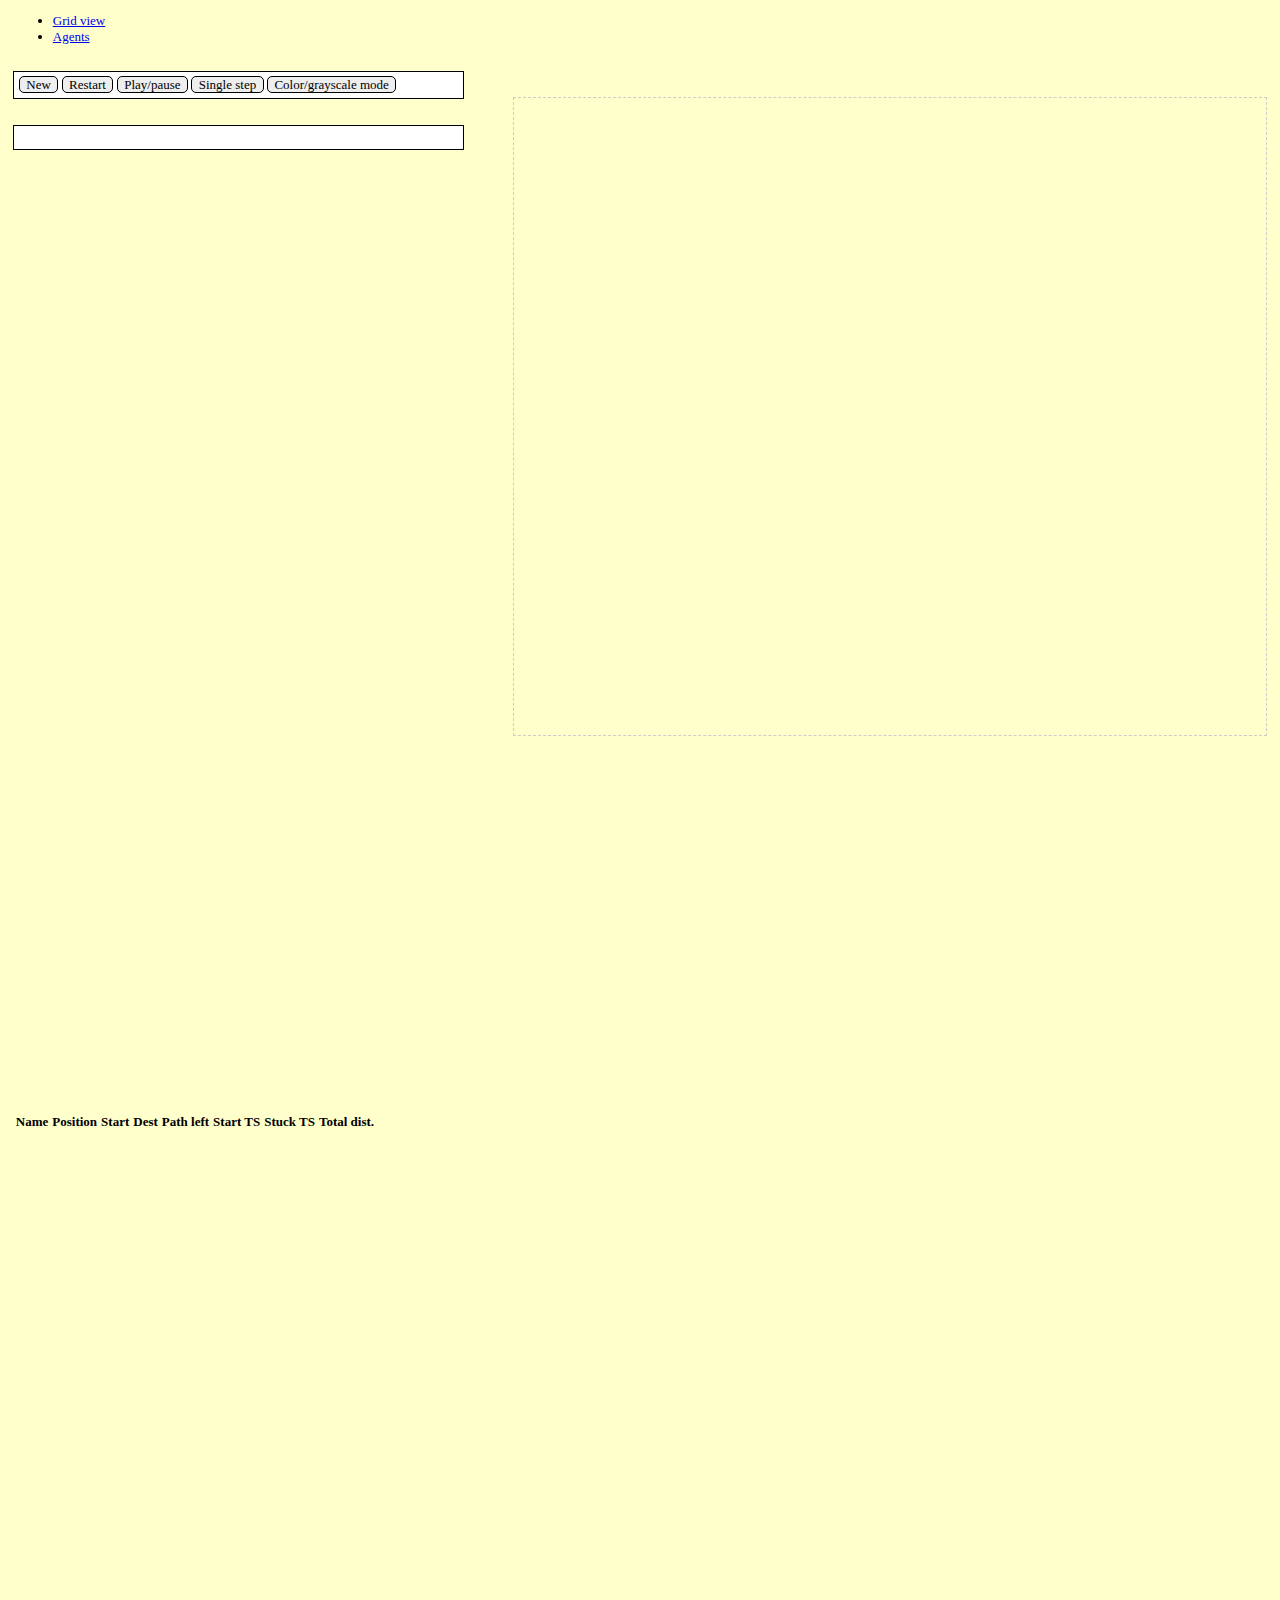
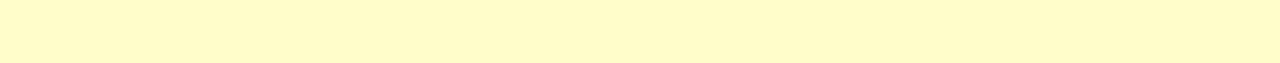
==== commit 91393af2: "Hide presentation+results tabs. Short description of how to run code in README.md." ====
--- a/src/www/index.html
+++ b/src/www/index.html
@@ -18,7 +18,7 @@
 	<!-- <script type="text/paperscript" src="js/grid.js" canvas="grid-canvas"></script> -->
 	<script type="text/javascript" src="js/grid.js"></script>
 	<script type="text/javascript" src="js/simulation.js"></script>
-	<script type="text/javascript" src="js/display_results.js"></script>
+	<!-- <script type="text/javascript" src="js/display_results.js"></script> -->
 	<script type="text/javascript" src="js/main.js"></script>
 	<script>
 	</script>
@@ -27,12 +27,47 @@
 	<div id="content">
 		<div id="tabs">
 			<ul>
-				<li><a href="#tab-1">Presentation of the Project</a></li>
-				<li><a href="#tab-2">Grid view</a></li>
-				<li><a href="#tab-3">Agents</a></li>
-				<li><a href="#tab-4">Results of your simulation!</a></li>
+				<li><a href="#tab-1">Grid view</a></li>
+				<li><a href="#tab-2">Agents</a></li>
+				<!-- <li><a href="#tab-3">Presentation of the Project</a></li> -->
+				<!-- <li><a href="#tab-4">Results of your simulation!</a></li> -->
 			</ul>
-			<div id="tab-1">
+  			<div id="tab-1">
+				<canvas id="grid-canvas" resize="true"></canvas>
+				<div id="control">
+					<span class="ctl" id="ctl-new">New</span>
+					<span class="ctl" id="ctl-restart">Restart</span>
+					<span class="ctl" id="ctl-playpause">Play/pause</span>
+					<span class="ctl" id="ctl-step">Single step</span>
+					<span class="ctl" id="ctl-grayscale">Color/grayscale mode</span>
+				</div>
+				<div id="information">
+					<span class="info" id="time-info"></span>
+					<span class="info" id="sim-info"></span>
+					<span class="info" id="render-info"></span>
+					<span class="info" id="param-info"></span>
+				</div>
+				<div class="clear-floats"></div>
+			</div>
+			<div id="tab-2">
+				<div id="agents-container"><table id="agents" class="compact stripe">
+					<thead><tr>
+						<th>Name</th>
+						<th>Position</th>
+						<th>Start</th>
+						<th>Dest</th>
+						<th>Path left</th>
+						<th>Start TS</th>
+						<th>Stuck TS</th>
+						<th>Total dist.</th>
+					</tr></thead>
+				</table></div>
+				<span id="agent-details"></span>
+			</div>
+<!--
+			<div id="tab-3">
+				<h1> "It's easy to blame traffic jams if you're late and in a hurry!!!"</h1>
+				<h2> Toba Beta</h2>
 				<canvas id="video_example" width="500" height="200"></canvas>
 
 				<iframe width="560" height="315" src="https://www.youtube.com/embed/O3kL6nMap2s" frameborder="0" allowfullscreen>
@@ -50,49 +85,14 @@
 					The project has been made for the master course Design of MultiAgent Systems and regards the simulation and the possible improvement of traffic thorugh the reduction of traffic jams.
 					It has been inspired by the artcle proposed by Gabel and Riedmiller in 2012  in which the authors propose two microscopic traffic simulations models thar simulate two types of possible drivers: one selfish driver model and one selfless driver model. The results they have obtained show that the selfish driver simply tried to maximize his own speed without caring about the rest of the drivers and the general situation of the roads, doing so the probability that traffic jams occurred was very high since there wasn’t any cooperation by the various agents on the streets. On the other side the selfless drivers used a Markov decision model in order to maximize the speed over all the cars, doing so it’s true that every agent tried to minimize his personal costs but at the same time he does this bearing in mind that there are other agents as well on the streets and they are able to find a compromise in order to don’t get stacked in the whole traffic. This work is very inspirational since it shows that adjustments in driver behaviour towards cooperation, even with no communication between them, improves the flow of traffic. This could can be used to avoid traffic jams and decrease the environmental impact of traffic.</p>
 
-					<h1> Implementation and Simulation Model</h1>
-					<p align="justify"> In our simulation model we try to figure out which possible impact a memory system can have on the agents that are stucked in traffic. Will the agents be able to avoid unconfortable traffic simulations if they have to deal with those over time? and as a consequence will the traffic get smoother and will less traffic jams occur?
+					<h1> The webpage</h1>
+					<p align="justify"> The website is divided in 2 parts, the first one called Grid View provides a basic GUI able to show how a set of autonomous agents move through a grid where some junctions have been implemented. Each agent is provided by a random starting position and an ending destination that wants to reach as quickly as possible, since it has to share the road with other agents it may happen that some traffic jams in the junctions occur and the overall traffic slows down. This kind of situation is presented in the grid where the grid itself has different colors that go from green to red depending on how congested its different parts are. In the second part of the webpage called Agents it is possible to see some basic statistics about the cars, these go from showing the route they have to travel in order to reach their destination to how much time they had to wait since they were stucked in traffic. Also some information regarding the road the agents have still to travel in case they are blocked in traffic is presented.   
 
-					To make our traffic simulation we have implemented a set of autonomous agents (cars) that have to travel from a fix randomly assigned starting position to a final destination, they travel though a grid of nodes where each grid representes a traffic junction. Each street and junction are allowed to hold a specific number of cars passing through them with a first-in-first-out schema, in this situation a traffic jam would occur if the cars would first try to enter a junction from more directions and then will try to leave it, turning that junction into a kind of bottleneck.
-
-					The agents try to get from their starting point to their destination as quicklier as possible, this has been done implementing our own version of the A* pathfinding algorithm, our version of the algorithm differs from the original one since it is weighted, in fact since we wanted to simulate memory not every step of the path finding has the same importance, if one of these steps is highly crowded by other cars the algorithm avoids it by choosing a longer but traffic-avoiding path.</p>
+					</p>
 				</div>
 			</div>
-
-  			<div id="tab-2">
-				<canvas id="grid-canvas" resize="true"></canvas>
-				<div id="control">
-					<span class="ctl" id="ctl-new">New</span>
-					<span class="ctl" id="ctl-restart">Restart</span>
-					<span class="ctl" id="ctl-playpause">Play/pause</span>
-					<span class="ctl" id="ctl-step">Single step</span>
-					<span class="ctl" id="ctl-grayscale">Color/grayscale mode</span>
-				</div>
-				<div id="information">
-					<span class="info" id="time-info"></span>
-					<span class="info" id="sim-info"></span>
-					<span class="info" id="render-info"></span>
-					<span class="info" id="param-info"></span>
-				</div>
-				<div class="clear-floats"></div>
-			</div>
-			<div id="tab-3">
-				<div id="agents-container"><table id="agents" class="compact stripe">
-					<thead><tr>
-						<th>Name</th>
-						<th>Position</th>
-						<th>Start</th>
-						<th>Dest</th>
-						<th>Path left</th>
-						<th>Start TS</th>
-						<th>Stuck TS</th>
-						<th>Total dist.</th>
-					</tr></thead>
-				</table></div>
-				<span id="agent-details"></span>
-			</div>
 			<div id="tab-4">
-				<!-- <canvas id="jams" width="500" height="200"></canvas> -->
+				<canvas id="jams" width="500" height="200"></canvas>
 				<h1>Average speed of the Agents with and without memory. </h1>
 				<canvas id="speed_average" width="1000" height="200"></canvas>
 				<h1>Do we need this graph?!</h1>
@@ -102,6 +102,7 @@
         		<canvas id="pie" width="800" height="200"></canvas>
         		<canvas id="pie2" width="800" height="200"></canvas>
 			</div>
+-->
 		</div>
 	</div>
 </body>
